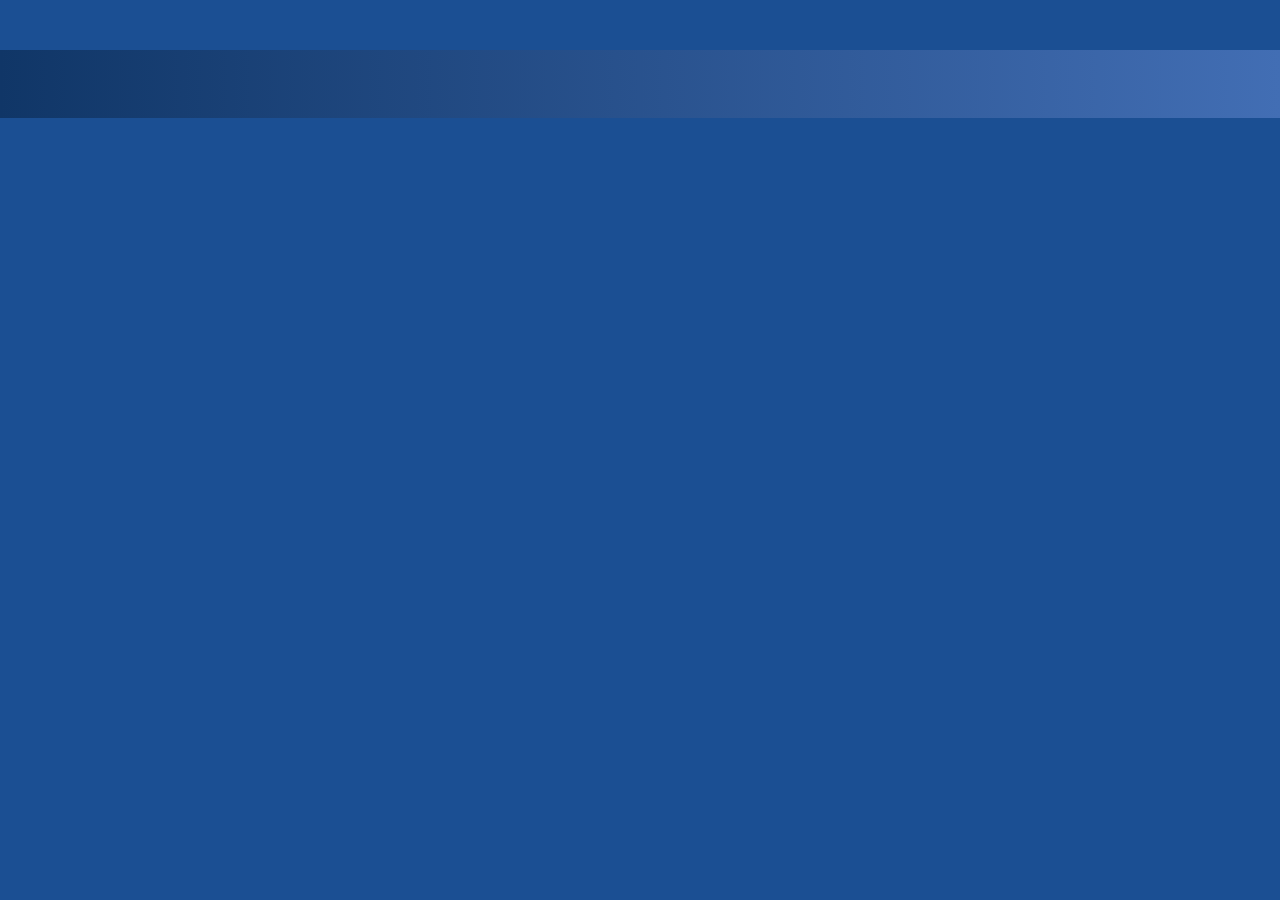
==== html/chi-tiet.html @ ea5f5a93 "dinhdang10/6" ====
<!DOCTYPE html>
<html lang="vi">
	<head>
		<title>THÔNG TIN CA NHÂN</title>
		<meta charset="utf-8">
		<link rel = "stylesheet" href ="../css/styler2.css">
        <script src = "../js/lib.js"></script>
	</head>
	<body>
		<div class = "container" id = "container">

            <img src = "" alt ="" id = " image">
            <p id = "name"></p>
            <p id = "price"></p>
            <p id = "description"></p>
        </div>
        <script>
            //1. lấy ID từ URL
            const urlParams = new URLSearchParams(window.clocation.search);
            const productId = urlParams.get('masp');

            // 2. Tìm sản phẩm trong mảng dựa vào ID vừa lấy
            const foundProduct = product.find(obj => obj.id === product);

            // 3. Hiển thị dữ liệu ra giao diện
            if (foundProduct){

                // Gỉa sử trong file chi-tiet.html đã có sẳn cá thẻ id tương ứng
                document.getElementById('name').innerText = foundProduct.name;
                document.getElementById('price').innerText = foundProduct.price + "+000 Đồng";
                document.getElementById('description').innerText = foundProduct.description;
                document.getElementById('image').src = foundProduct.image;
                document.getElementById('image').alt = foundProduct.name;
            } else {
                //Trường hợp URL sai hoặc khoog tìm thấy ID phù hợp
                document.getElementById("container").innerText = `<h2> Sản phẩm kgoong tồn tại hoặc bị xóa!<2><a href= "../index.html">Quay lại <a>`;

                }



        </script>
	</body>
	
</html>
---- css/styler2.css ----
/*thông tin ca nhân*/
*{
	margin:0;
	padding:0;
	font-family: Arial,Helvetica, sans-serif;
	background-color:#1B4F93;
	font-size: 14pt;
	line-height:1.5;
	color:white ;
	
}
div.container {
    margin-top: 50px;
	padding: 20px ;
	background: linear-gradient(to right, #103667,#426EB4);
	
	}
#title{
		text-transform:uppercase;
		font-size: 20px;
		letter-spacing: 3px;
		text-align: center;
		
}
label{
		display: block;
}
form#frmLogin{
		padding:30px;
		max-width: 400px;
		margin: auto;
		
	}
	input.form-group{
		width:600px;
		
	}
	input.form-control{
		width:100%;
		margin:7px 0px;
	}
	input.button{
		padding:2px;
		background-color: #7388C1;
		width:100px;
	}
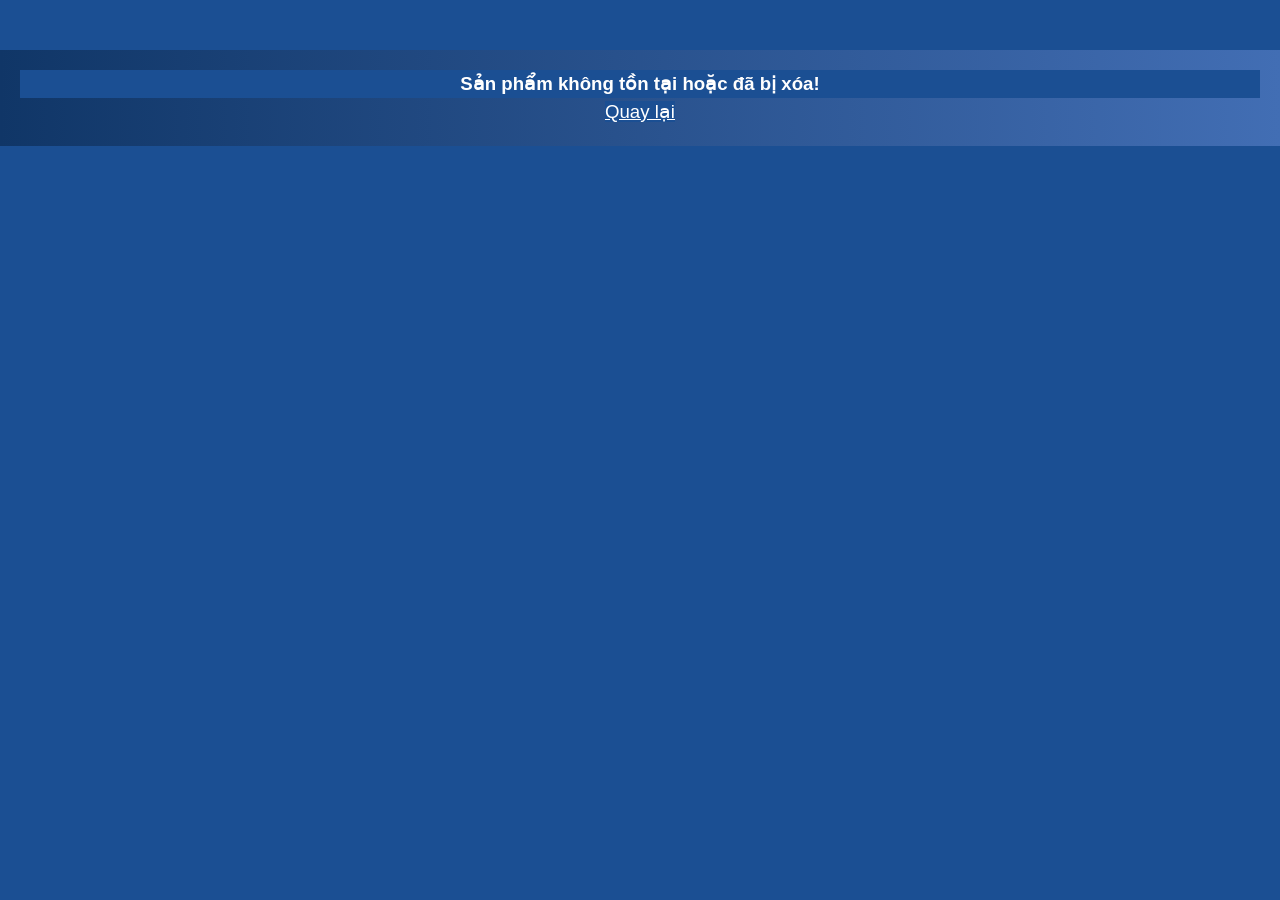
==== commit 8a50a776: "dinhdang17/6" ====
--- a/html/chi-tiet.html
+++ b/html/chi-tiet.html
@@ -3,43 +3,48 @@
 	<head>
 		<title>THÔNG TIN CA NHÂN</title>
 		<meta charset="utf-8">
-		<link rel = "stylesheet" href ="../css/styler2.css">
-        <script src = "../js/lib.js"></script>
+		<link rel = "stylesheet" href ="../css/stylerchitiet.css">
 	</head>
 	<body>
-		<div class = "container" id = "container">
+		<div class = "container" id = "container" >
+            <a href="page8.html" class="btn-back" style="left: -10% ">Quay lai  </a>
 
-            <img src = "" alt ="" id = " image">
+            <img src="" alt="" id="image" style="width: 300px; display: block ; border-radius: 20px ;">
             <p id = "name"></p>
             <p id = "price"></p>
             <p id = "description"></p>
         </div>
+
+
+
+        <script src = "../js/lib.js"></script>
         <script>
+
+          
             //1. lấy ID từ URL
-            const urlParams = new URLSearchParams(window.clocation.search);
+            const urlParams = new URLSearchParams(window.location.search);
             const productId = urlParams.get('masp');
 
             // 2. Tìm sản phẩm trong mảng dựa vào ID vừa lấy
-            const foundProduct = product.find(obj => obj.id === product);
+            const foundProduct = product.find(obj => obj.id === productId);
 
             // 3. Hiển thị dữ liệu ra giao diện
             if (foundProduct){
 
                 // Gỉa sử trong file chi-tiet.html đã có sẳn cá thẻ id tương ứng
                 document.getElementById('name').innerText = foundProduct.name;
-                document.getElementById('price').innerText = foundProduct.price + "+000 Đồng";
+               document.getElementById('price').innerText = foundProduct.price.toLocaleString('vi-VN') + '.000 Đồng';
                 document.getElementById('description').innerText = foundProduct.description;
                 document.getElementById('image').src = foundProduct.image;
                 document.getElementById('image').alt = foundProduct.name;
             } else {
                 //Trường hợp URL sai hoặc khoog tìm thấy ID phù hợp
-                document.getElementById("container").innerText = `<h2> Sản phẩm kgoong tồn tại hoặc bị xóa!<2><a href= "../index.html">Quay lại <a>`;
-
-                }
-
-
+                document.getElementById("container").innerHTML =`<h2>Sản phẩm không tồn tại hoặc đã bị xóa!</h2><a href="../html/page8.html">Quay lại</a>`;
+                
+            }
 
         </script>
+        
 	</body>
 	
 </html>
--- a/css/stylerchitiet.css
+++ b/css/stylerchitiet.css
@@ -0,0 +1,23 @@
+/*thông tin ca nhân*/
+*{
+	margin:0;
+	padding:0;
+	font-family: Arial,Helvetica, sans-serif;
+	background-color:#1B4F93;
+	font-size: 14pt;
+	line-height:1.5;
+	color:white ;
+	
+}
+div.container {
+    margin-top: 50px;
+	padding: 20px ;
+	background: linear-gradient(to right, #103667,#426EB4);
+	text-align: center;
+}
+img{
+display: block;
+margin: 0 auto;
+
+
+}
